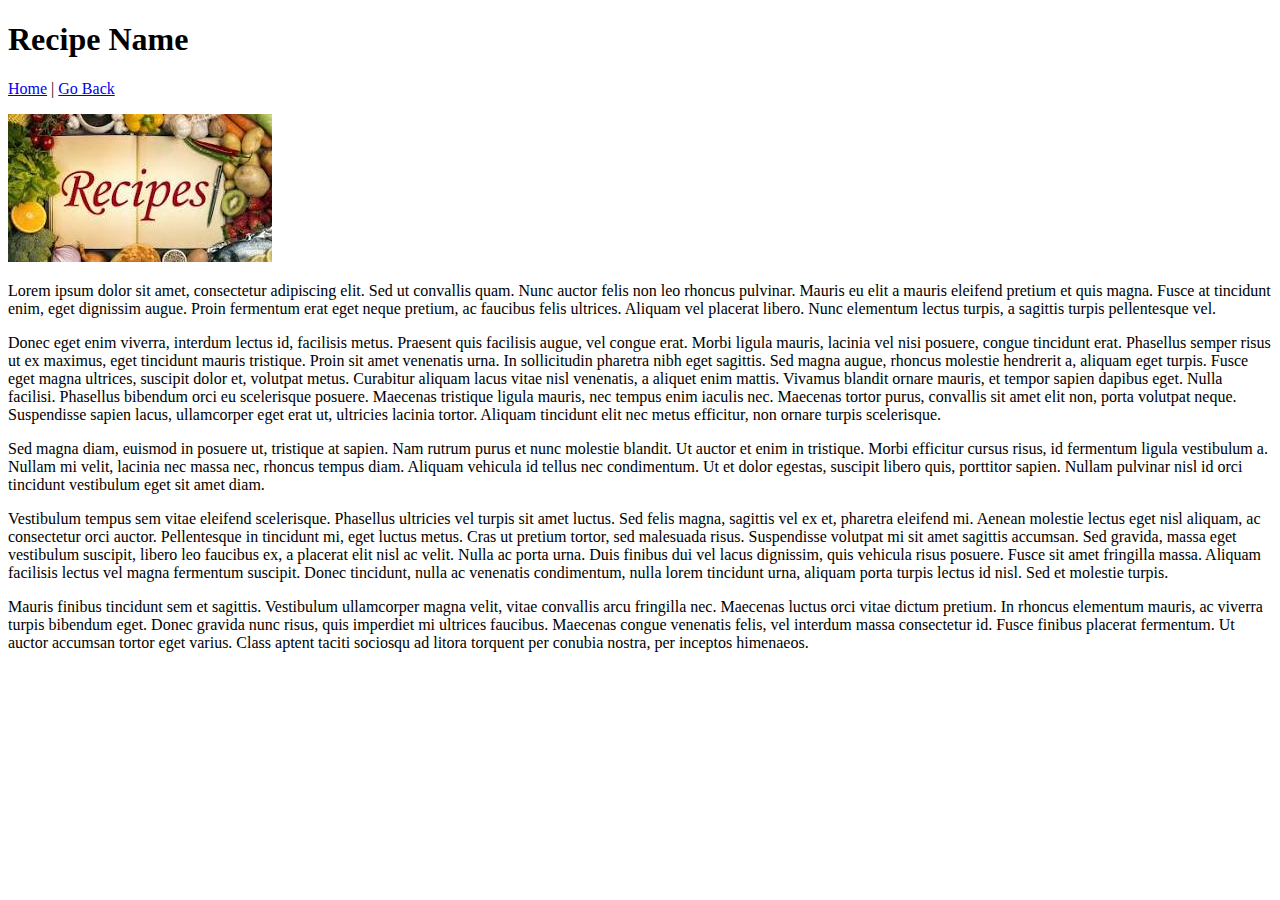
==== recipes/_template.html @ 61e42379 "Finished index.html started recipes template" ====
<!DOCTYPE html>
<html lang="en">
<head>
    <meta charset="UTF-8">
    <meta name="viewport" content="width=device-width, initial-scale=1.0">
    <title>Odin Recipes: Recipe Name</title>
    <link href="./assets/styles.css" rel="stylesheet">
</head>
<body lang="en">
    <body>
        <div class="container">
            <div class="text-center">
                <h1>Recipe Name</h1>
                <p><a href="../index.html">Home</a> | <a href="javascript:history.back()">Go Back</a></p>
            </div>
           <img src="../assets/main-image.jpg" alt="Recipe Image">
                <p>Lorem ipsum dolor sit amet, consectetur adipiscing elit. Sed ut convallis quam. Nunc auctor felis non leo rhoncus pulvinar. Mauris eu elit a mauris eleifend pretium et quis magna. Fusce at tincidunt enim, eget dignissim augue. Proin fermentum erat eget neque pretium, ac faucibus felis ultrices. Aliquam vel placerat libero. Nunc elementum lectus turpis, a sagittis turpis pellentesque vel.</p>
                <p>Donec eget enim viverra, interdum lectus id, facilisis metus. Praesent quis facilisis augue, vel congue erat. Morbi ligula mauris, lacinia vel nisi posuere, congue tincidunt erat. Phasellus semper risus ut ex maximus, eget tincidunt mauris tristique. Proin sit amet venenatis urna. In sollicitudin pharetra nibh eget sagittis. Sed magna augue, rhoncus molestie hendrerit a, aliquam eget turpis. Fusce eget magna ultrices, suscipit dolor et, volutpat metus. Curabitur aliquam lacus vitae nisl venenatis, a aliquet enim mattis. Vivamus blandit ornare mauris, et tempor sapien dapibus eget. Nulla facilisi. Phasellus bibendum orci eu scelerisque posuere. Maecenas tristique ligula mauris, nec tempus enim iaculis nec. Maecenas tortor purus, convallis sit amet elit non, porta volutpat neque. Suspendisse sapien lacus, ullamcorper eget erat ut, ultricies lacinia tortor. Aliquam tincidunt elit nec metus efficitur, non ornare turpis scelerisque.</p>
                <p>Sed magna diam, euismod in posuere ut, tristique at sapien. Nam rutrum purus et nunc molestie blandit. Ut auctor et enim in tristique. Morbi efficitur cursus risus, id fermentum ligula vestibulum a. Nullam mi velit, lacinia nec massa nec, rhoncus tempus diam. Aliquam vehicula id tellus nec condimentum. Ut et dolor egestas, suscipit libero quis, porttitor sapien. Nullam pulvinar nisl id orci tincidunt vestibulum eget sit amet diam.</p>
                <p>Vestibulum tempus sem vitae eleifend scelerisque. Phasellus ultricies vel turpis sit amet luctus. Sed felis magna, sagittis vel ex et, pharetra eleifend mi. Aenean molestie lectus eget nisl aliquam, ac consectetur orci auctor. Pellentesque in tincidunt mi, eget luctus metus. Cras ut pretium tortor, sed malesuada risus. Suspendisse volutpat mi sit amet sagittis accumsan. Sed gravida, massa eget vestibulum suscipit, libero leo faucibus ex, a placerat elit nisl ac velit. Nulla ac porta urna. Duis finibus dui vel lacus dignissim, quis vehicula risus posuere. Fusce sit amet fringilla massa. Aliquam facilisis lectus vel magna fermentum suscipit. Donec tincidunt, nulla ac venenatis condimentum, nulla lorem tincidunt urna, aliquam porta turpis lectus id nisl. Sed et molestie turpis.</p>
                <p>Mauris finibus tincidunt sem et sagittis. Vestibulum ullamcorper magna velit, vitae convallis arcu fringilla nec. Maecenas luctus orci vitae dictum pretium. In rhoncus elementum mauris, ac viverra turpis bibendum eget. Donec gravida nunc risus, quis imperdiet mi ultrices faucibus. Maecenas congue venenatis felis, vel interdum massa consectetur id. Fusce finibus placerat fermentum. Ut auctor accumsan tortor eget varius. Class aptent taciti sociosqu ad litora torquent per conubia nostra, per inceptos himenaeos.</p>
        </div>
    </div>
</body>
</html>
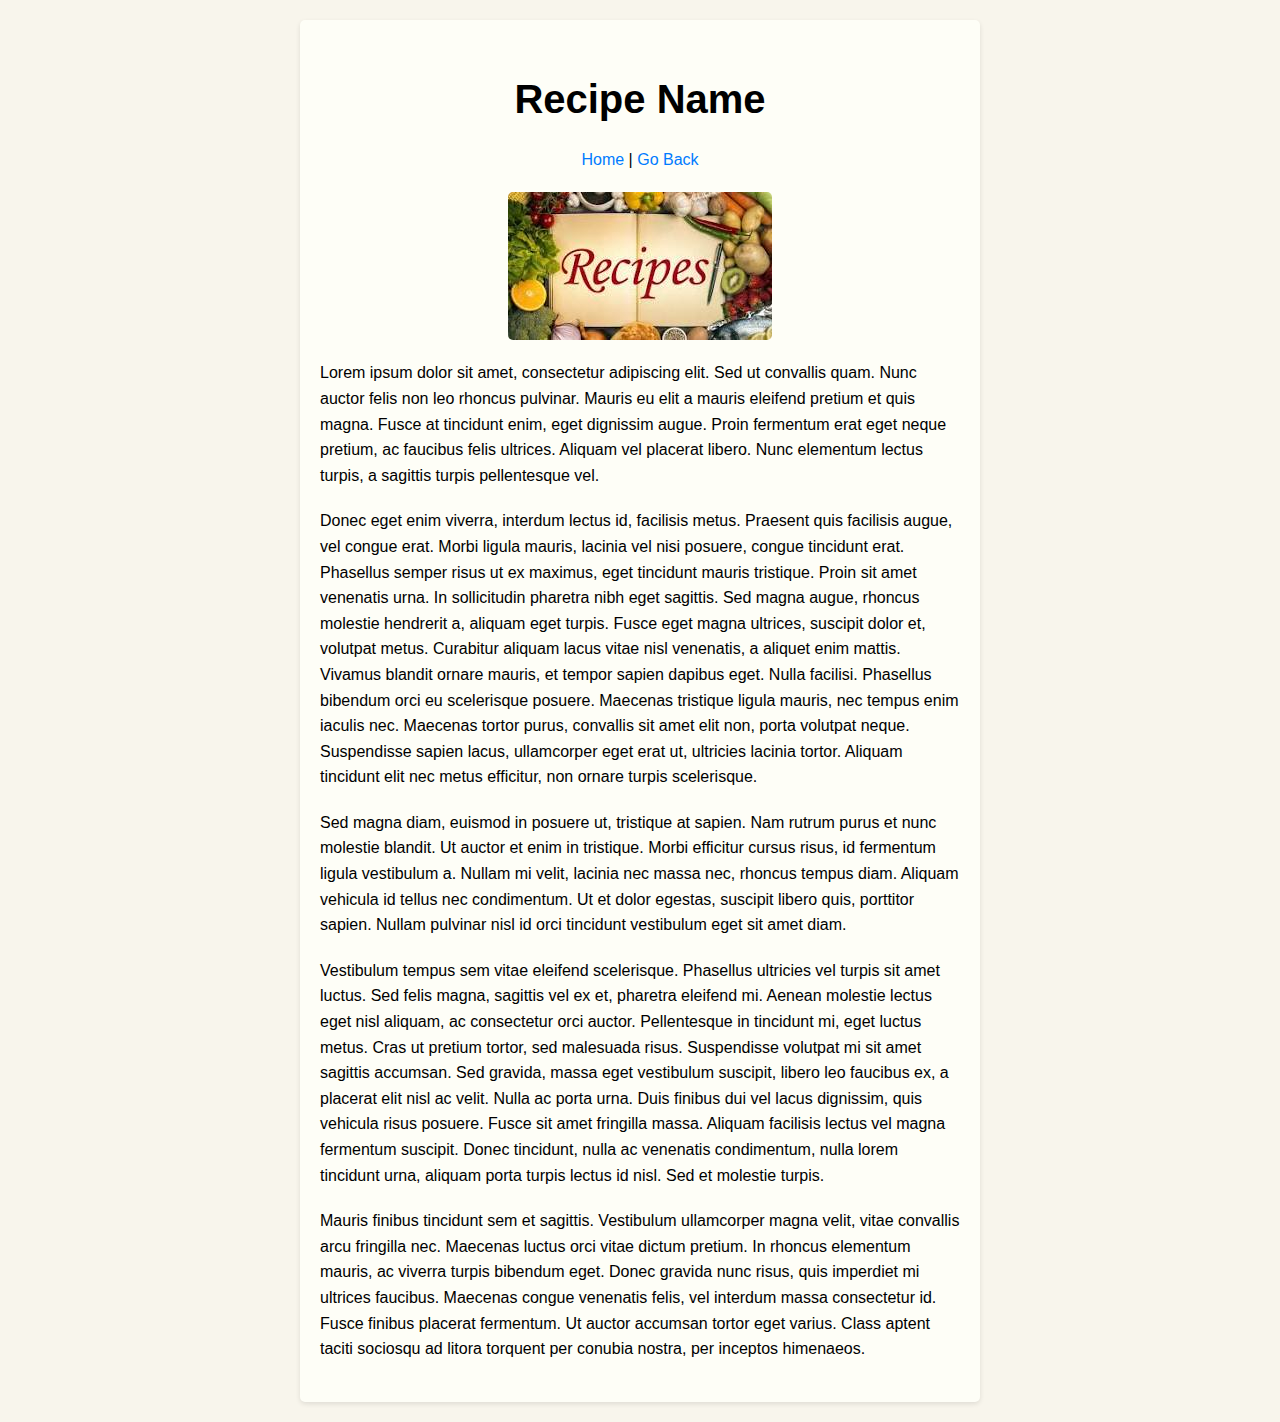
==== commit e0779558: "fixes" ====
--- a/recipes/_template.html
+++ b/recipes/_template.html
@@ -4,10 +4,9 @@
     <meta charset="UTF-8">
     <meta name="viewport" content="width=device-width, initial-scale=1.0">
     <title>Odin Recipes: Recipe Name</title>
-    <link href="./assets/styles.css" rel="stylesheet">
+    <link href="../assets/styles.css" rel="stylesheet">
 </head>
 <body lang="en">
-    <body>
         <div class="container">
             <div class="text-center">
                 <h1>Recipe Name</h1>
@@ -20,6 +19,5 @@
                 <p>Vestibulum tempus sem vitae eleifend scelerisque. Phasellus ultricies vel turpis sit amet luctus. Sed felis magna, sagittis vel ex et, pharetra eleifend mi. Aenean molestie lectus eget nisl aliquam, ac consectetur orci auctor. Pellentesque in tincidunt mi, eget luctus metus. Cras ut pretium tortor, sed malesuada risus. Suspendisse volutpat mi sit amet sagittis accumsan. Sed gravida, massa eget vestibulum suscipit, libero leo faucibus ex, a placerat elit nisl ac velit. Nulla ac porta urna. Duis finibus dui vel lacus dignissim, quis vehicula risus posuere. Fusce sit amet fringilla massa. Aliquam facilisis lectus vel magna fermentum suscipit. Donec tincidunt, nulla ac venenatis condimentum, nulla lorem tincidunt urna, aliquam porta turpis lectus id nisl. Sed et molestie turpis.</p>
                 <p>Mauris finibus tincidunt sem et sagittis. Vestibulum ullamcorper magna velit, vitae convallis arcu fringilla nec. Maecenas luctus orci vitae dictum pretium. In rhoncus elementum mauris, ac viverra turpis bibendum eget. Donec gravida nunc risus, quis imperdiet mi ultrices faucibus. Maecenas congue venenatis felis, vel interdum massa consectetur id. Fusce finibus placerat fermentum. Ut auctor accumsan tortor eget varius. Class aptent taciti sociosqu ad litora torquent per conubia nostra, per inceptos himenaeos.</p>
         </div>
-    </div>
 </body>
 </html>--- a/assets/styles.css
+++ b/assets/styles.css
@@ -0,0 +1,55 @@
+body {
+    font-family: Arial, sans-serif;
+    line-height: 1.6;
+    margin: 0;
+    padding: 20px;
+    background-color: #f8f5ec;
+}
+
+.container {
+    max-width: 640px;
+    margin: 0 auto;
+    background-color: #fefef7;
+    padding: 20px;
+    border-radius: 5px;
+    box-shadow: 0 2px 5px rgba(0, 0, 0, 0.1);
+}
+
+.text-center {
+    text-align: center;
+}
+
+h1 {
+    font-size: 2.5rem;
+    margin-bottom: 10px;
+}
+
+a {
+    color: #007bff;
+    text-decoration: none;
+}
+
+a:hover {
+    text-decoration: underline;
+}
+
+img {
+    max-width: 100%;
+    height: auto;
+    display: block;
+    margin: 20px auto;
+    border-radius: 5px;
+}
+
+ul {
+    list-style-type: none;
+    padding: 0;
+}
+
+li {
+    margin-bottom: 10px;
+}
+
+p {
+    margin-bottom: 20px;
+}
